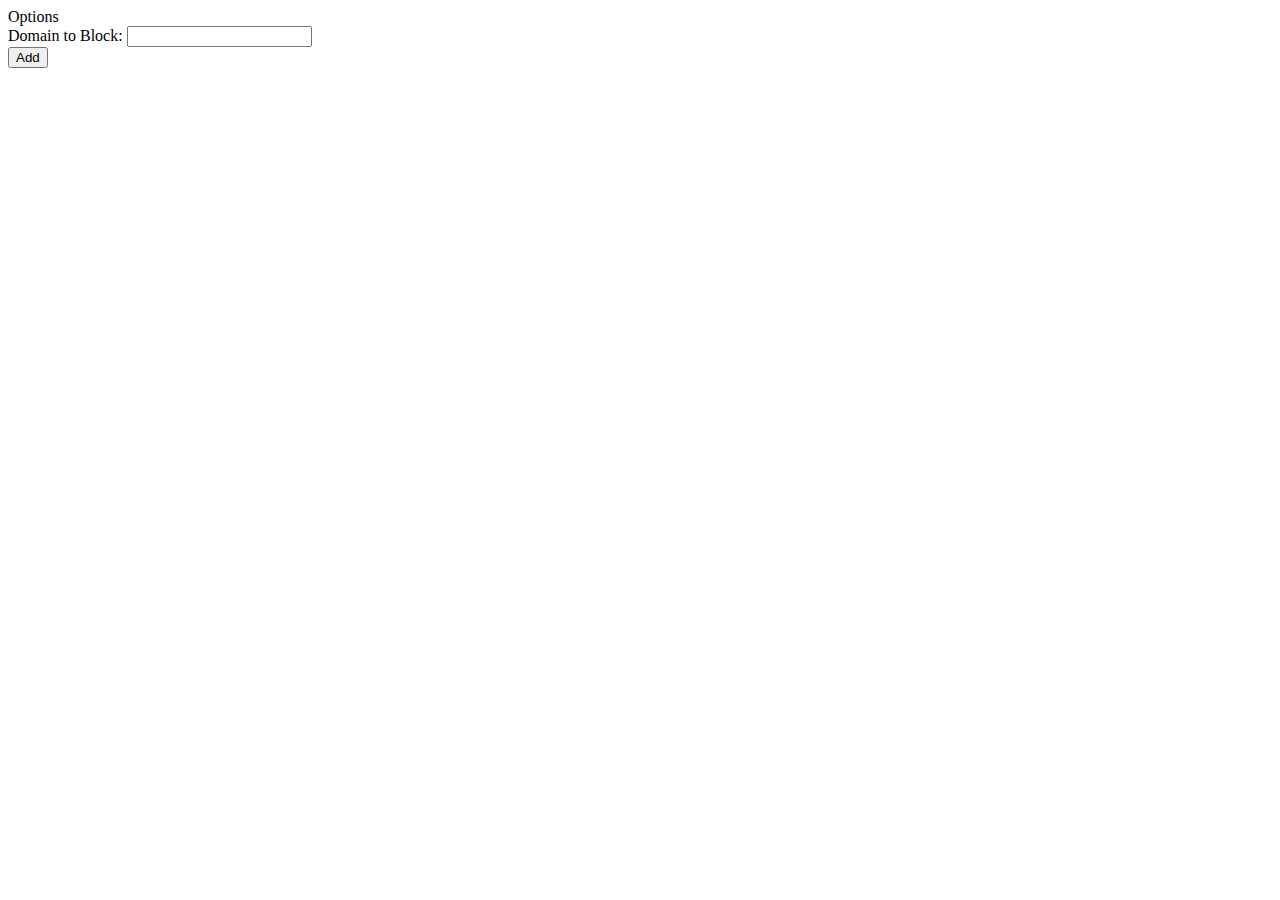
==== options.html @ 190fab36 "Release first iteration" ====
<!doctype html>
<html>
  <head>
    <script src="options.js" type="module"></script>
  </head>
<body">
  <div>Options</div>
  <form id="control-row">
    <label for="input">Domain to Block:</label>
    <input type="text" id="input">
    <br>
    <button id="add">Add</button>
    <span id="message" hidden></span>
  </form>
  <ul id="blockedDomainsPlaceholder"></ul>
</body>
</html>
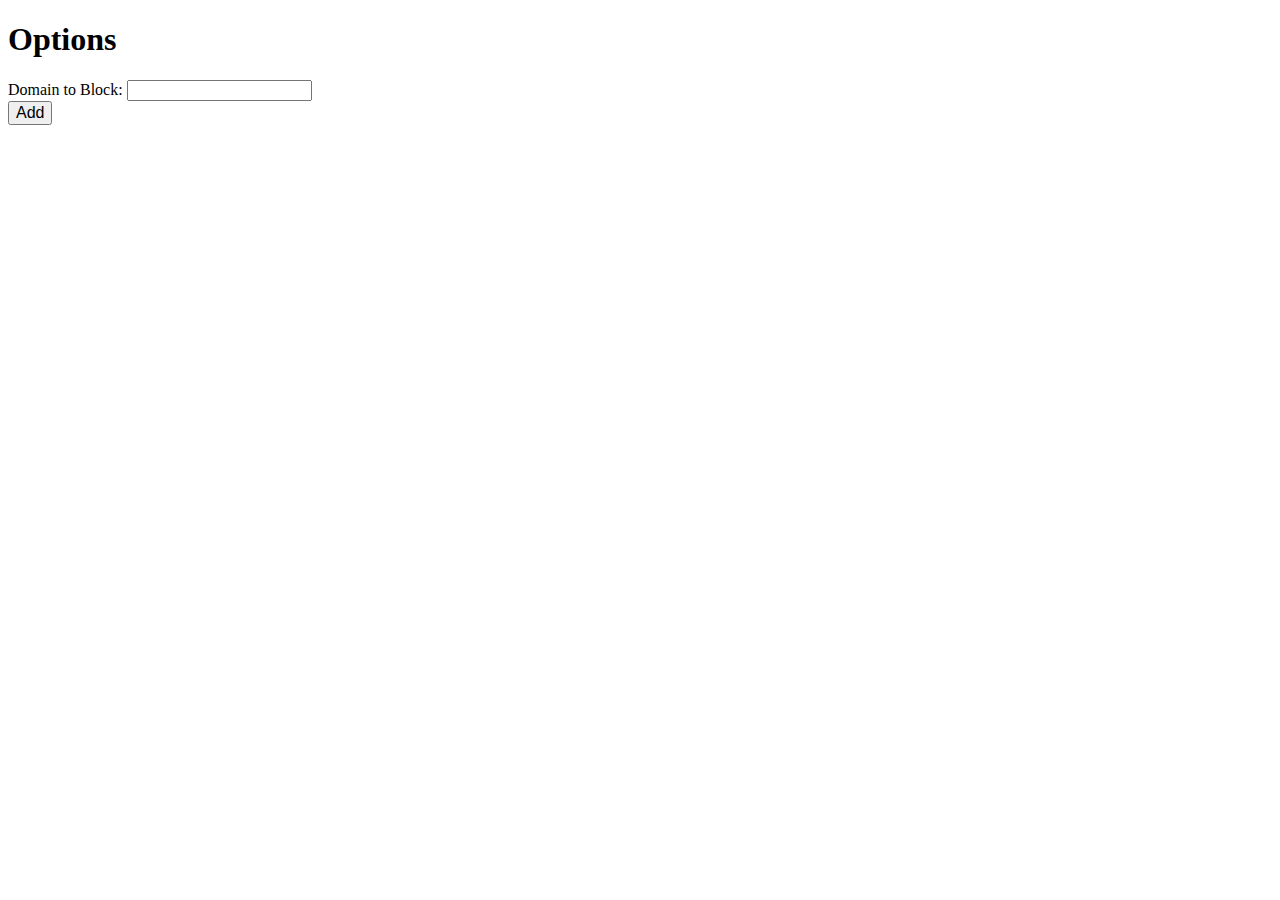
==== commit f0365126: "style options" ====
--- a/options.html
+++ b/options.html
@@ -1,15 +1,17 @@
 <!doctype html>
 <html>
   <head>
-    <script src="options.js" type="module"></script>
+    <script src="src/options.js" type="module"></script>
   </head>
 <body">
-  <div>Options</div>
+  <div>
+    <h1>Options</h1>
+  </div>
   <form id="control-row">
-    <label for="input">Domain to Block:</label>
+    <label for="input" style="font-size: medium;">Domain to Block:</label>
     <input type="text" id="input">
     <br>
-    <button id="add">Add</button>
+    <button id="add" style="font-size: medium;">Add</button>
     <span id="message" hidden></span>
   </form>
   <ul id="blockedDomainsPlaceholder"></ul>
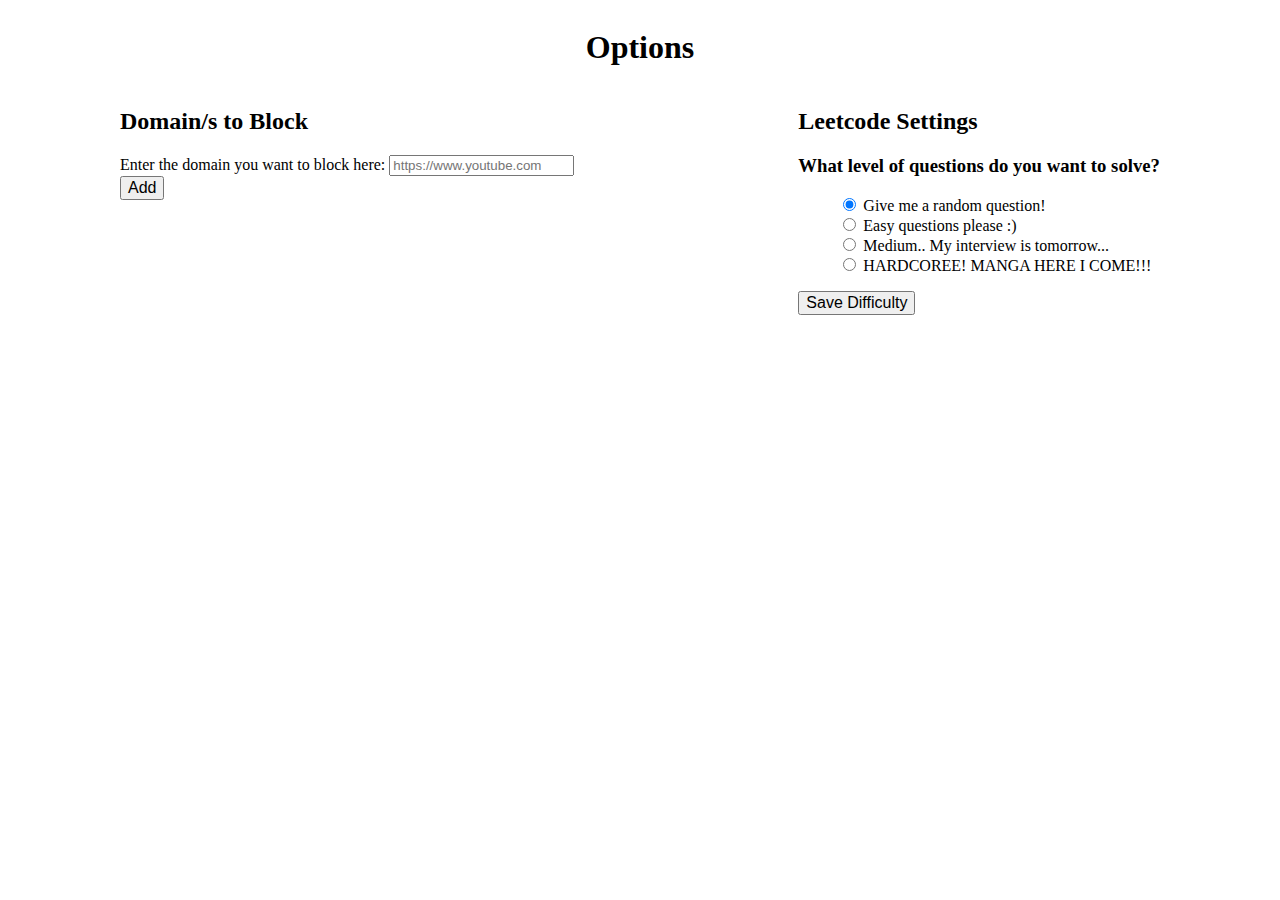
==== commit feb7b67f: "Style options" ====
--- a/options.html
+++ b/options.html
@@ -4,16 +4,52 @@
     <script src="src/options.js" type="module"></script>
   </head>
 <body">
-  <div>
+  <div style="display: flex; flex-direction: row; justify-content: space-around;">
     <h1>Options</h1>
   </div>
-  <form id="control-row">
-    <label for="input" style="font-size: medium;">Domain to Block:</label>
-    <input type="text" id="input">
-    <br>
-    <button id="add" style="font-size: medium;">Add</button>
-    <span id="message" hidden></span>
-  </form>
-  <ul id="blockedDomainsPlaceholder"></ul>
+  <div style="display: flex; flex-direction: row; justify-content: space-around;">
+    <div>
+      <h2>Domain/s to Block</h2>
+      <form id="domain-block">
+        <label for="input" style="font-size: medium;">Enter the domain you want to block here:</label>
+        <input type="text" id="input" placeholder="https://www.youtube.com"/>
+        <br/>
+        <button id="add" style="font-size: medium;">
+          Add
+        </button>
+        <span id="message" hidden></span>
+      </form>
+      <ul id="blockedDomainsPlaceholder">
+      </ul>
+    </div>
+
+    <div>
+      <h2>Leetcode Settings</h2>
+      <h3>What level of questions do you want to solve? </h3>
+      <form id="query-setting">
+        <ul style="list-style-type:none;">
+          <li>
+            <input type="radio" id="difficulty-level" name="difficultyLevel" value="random" checked>
+            <label for="input" style="font-size: medium;">Give me a random question!</label>
+          </li>
+          <li>
+            <input type="radio" id="difficulty-level" name="difficultyLevel" value="easy">
+            <label for="input" style="font-size: medium;">Easy questions please :)</label>
+          </li>
+          <li>
+            <input type="radio" id="difficulty-level" name="difficultyLevel" value="medium">
+            <label for="input" style="font-size: medium;">Medium.. My interview is tomorrow...</label>
+          </li>
+          <li>
+            <input type="radio" id="difficulty-level" name="difficultyLevel" value="hard">
+            <label for="input" style="font-size: medium;">HARDCOREE! MANGA HERE I COME!!!</label>
+          </li>
+        </ul>
+        <button id="save-difficulty" style="font-size: medium;">
+          Save Difficulty
+        </button>
+      </form>
+    </div>
+  </div>
 </body>
 </html>
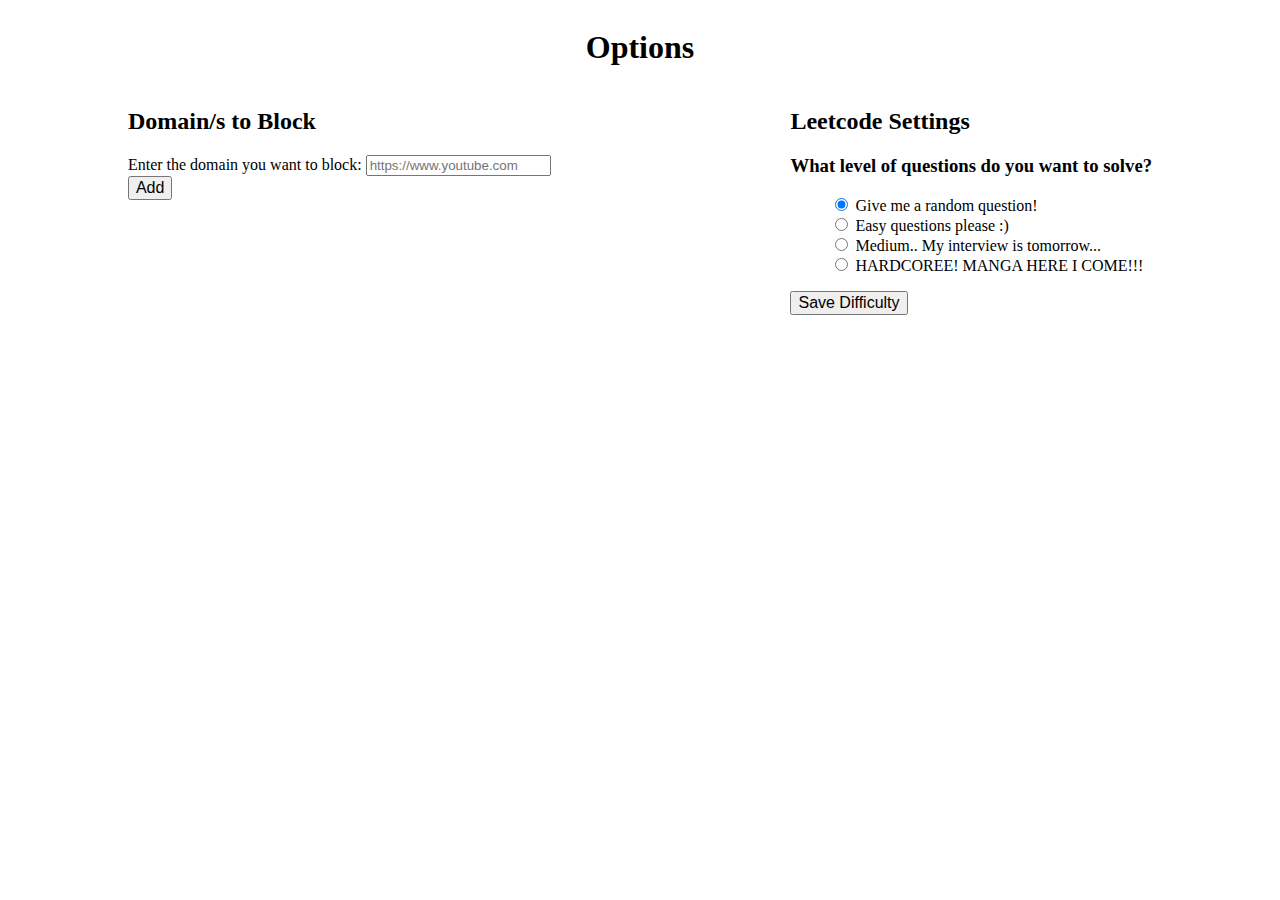
==== commit af4e9529: "Support difficulty level setting" ====
--- a/options.html
+++ b/options.html
@@ -11,7 +11,7 @@
     <div>
       <h2>Domain/s to Block</h2>
       <form id="domain-block">
-        <label for="input" style="font-size: medium;">Enter the domain you want to block here:</label>
+        <label for="input" style="font-size: medium;">Enter the domain you want to block:</label>
         <input type="text" id="input" placeholder="https://www.youtube.com"/>
         <br/>
         <button id="add" style="font-size: medium;">
@@ -29,19 +29,19 @@
       <form id="query-setting">
         <ul style="list-style-type:none;">
           <li>
-            <input type="radio" id="difficulty-level" name="difficultyLevel" value="random" checked>
+            <input type="radio" id="difficulty-level" name="difficultyLevel" value="-1" checked>
             <label for="input" style="font-size: medium;">Give me a random question!</label>
           </li>
           <li>
-            <input type="radio" id="difficulty-level" name="difficultyLevel" value="easy">
+            <input type="radio" id="difficulty-level" name="difficultyLevel" value="1">
             <label for="input" style="font-size: medium;">Easy questions please :)</label>
           </li>
           <li>
-            <input type="radio" id="difficulty-level" name="difficultyLevel" value="medium">
+            <input type="radio" id="difficulty-level" name="difficultyLevel" value="2">
             <label for="input" style="font-size: medium;">Medium.. My interview is tomorrow...</label>
           </li>
           <li>
-            <input type="radio" id="difficulty-level" name="difficultyLevel" value="hard">
+            <input type="radio" id="difficulty-level" name="difficultyLevel" value="3">
             <label for="input" style="font-size: medium;">HARDCOREE! MANGA HERE I COME!!!</label>
           </li>
         </ul>
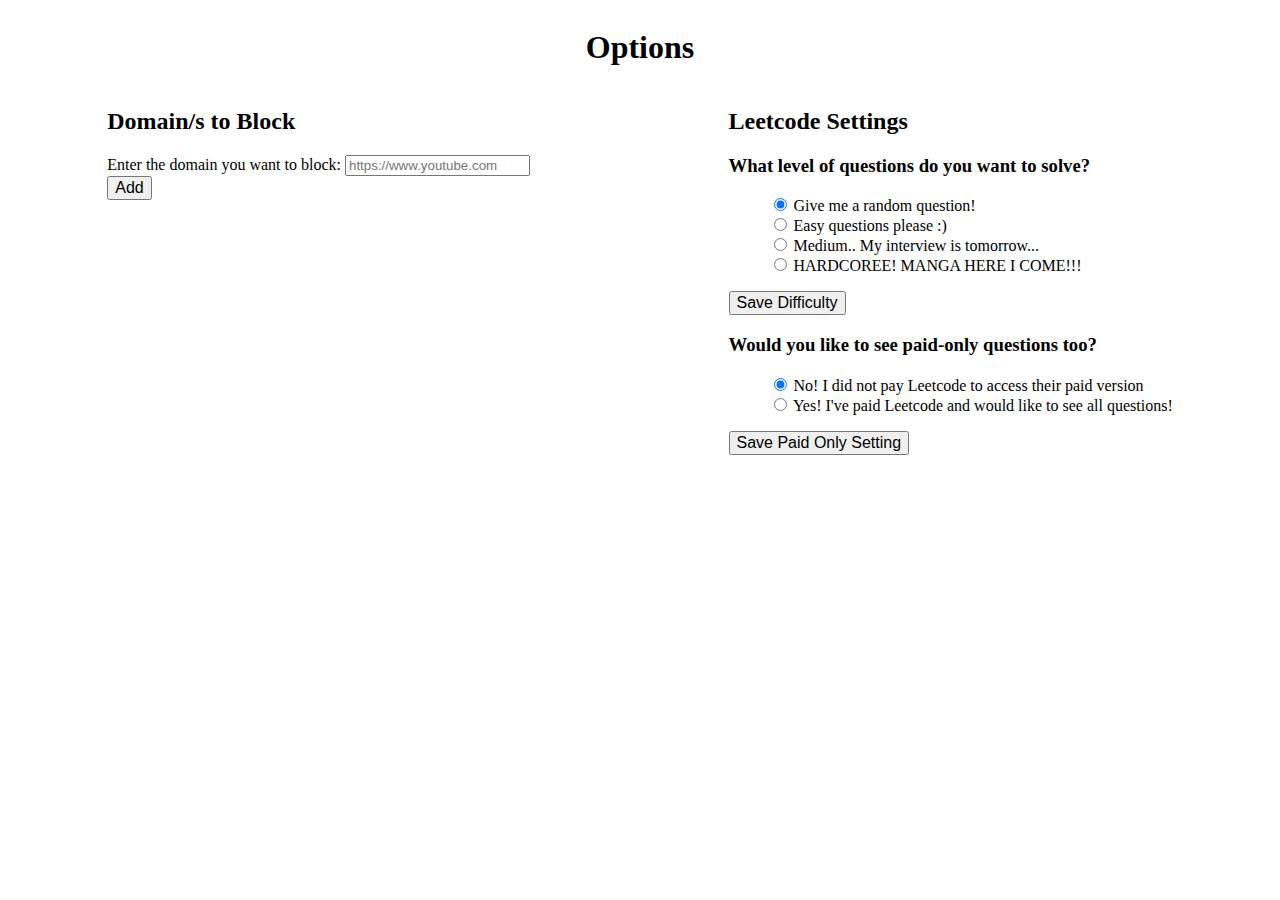
==== commit fe902acf: "Support paid only setting" ====
--- a/options.html
+++ b/options.html
@@ -26,7 +26,7 @@
     <div>
       <h2>Leetcode Settings</h2>
       <h3>What level of questions do you want to solve? </h3>
-      <form id="query-setting">
+      <form id="difficulty-setting">
         <ul style="list-style-type:none;">
           <li>
             <input type="radio" id="difficulty-level" name="difficultyLevel" value="-1" checked>
@@ -49,6 +49,23 @@
           Save Difficulty
         </button>
       </form>
+
+      <h3>Would you like to see paid-only questions too? </h3>
+      <form id="paid-only-setting">
+        <ul style="list-style-type:none;">
+          <li>
+            <input type="radio" id="paid-only" name="paidOnlySetting" value="1" checked>
+            <label for="input" style="font-size: medium;">No! I did not pay Leetcode to access their paid version</label>
+          </li>
+          <li>
+            <input type="radio" id="paid-only" name="paidOnlySetting" value="0">
+            <label for="input" style="font-size: medium;">Yes! I've paid Leetcode and would like to see all questions!</label>
+          </li>
+        </ul>
+        <button id="save-paid-only" style="font-size: medium;">
+          Save Paid Only Setting
+        </button>
+      </form>
     </div>
   </div>
 </body>
